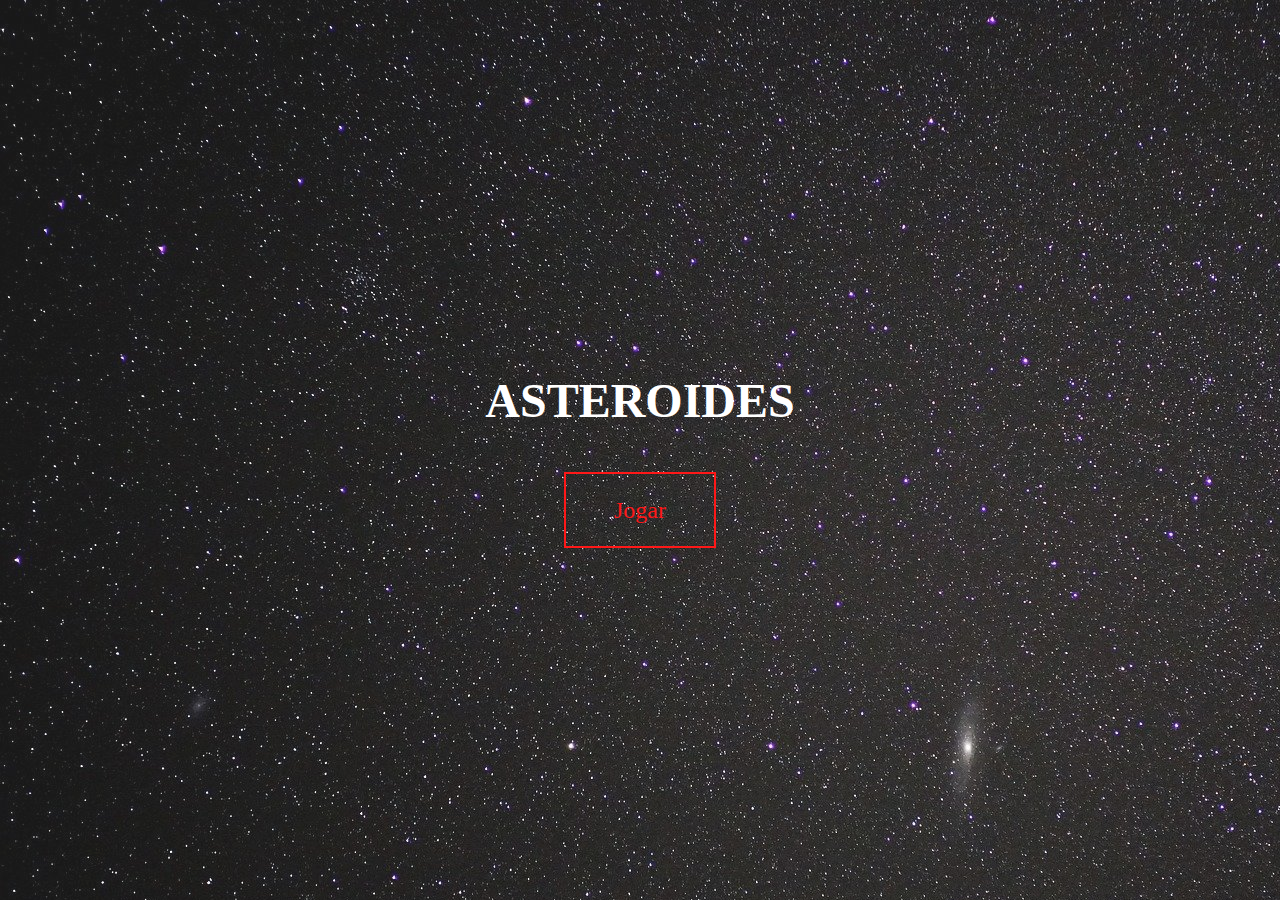
==== AsteroidesProjeto/index.html @ 0e21e204 "Updates" ====
<!DOCTYPE html>
<html lang="en">

<head>
  <meta charset="UTF-8">
  <title>Jogo - ASTERÓIDES</title>
  <link rel="icon" type="image/x-icon" href="./assets/img/arcade.svg">
  <link rel="stylesheet" href="./assets/css/style.css">

</head>

<body>
  <div class="body">
    <div class="buttons">
      <h1>ASTEROIDES</h1>
      <button class="game" onclick="location.href='./assets/html/game.html'">Jogar</button>
    </div>
  </div>

  <script src="./assets/js/script.js"></script>
</body>

</html>
---- AsteroidesProjeto/assets/css/style.css ----
body {
    margin: 0;
    padding: 0;
}
.body{
    color: #fff;
    background-image: url(../img/galaxy.jpg);
    opacity: 0.9;
    font: 1.5em "Revamped";
    justify-content: center;
    align-content: center;
    align-items: center;
    text-align: center;
    min-height: 100vh;
    display: flex;
}
#myCanvas {
    position: absolute;
    overflow: hidden;
    opacity: 90%;
}

.game:hover,
.game:focus {
  -webkit-animation: game 1s;
          animation: game 1s;
  box-shadow: 0 0 0 2em rgba(255, 255, 255, 0);
}

@-webkit-keyframes game {
  0% {
    box-shadow: 0 0 0 0 var(--hover);
  }
}

@keyframes game {
  0% {
    box-shadow: 0 0 0 0 var(--hover);
  }
}

.game {
  --color: red;
  --hover: lightblue;
}
button {
  color: var(--color);
  transition: 0.25s;
}
button:hover, button:focus {
  border-color: var(--hover);
  color: #fff;
}

button {
  background: none;
  border: 2px solid;
  font: inherit;
  line-height: 1;
  margin: 0.5em;
  padding: 1em 2em;
}
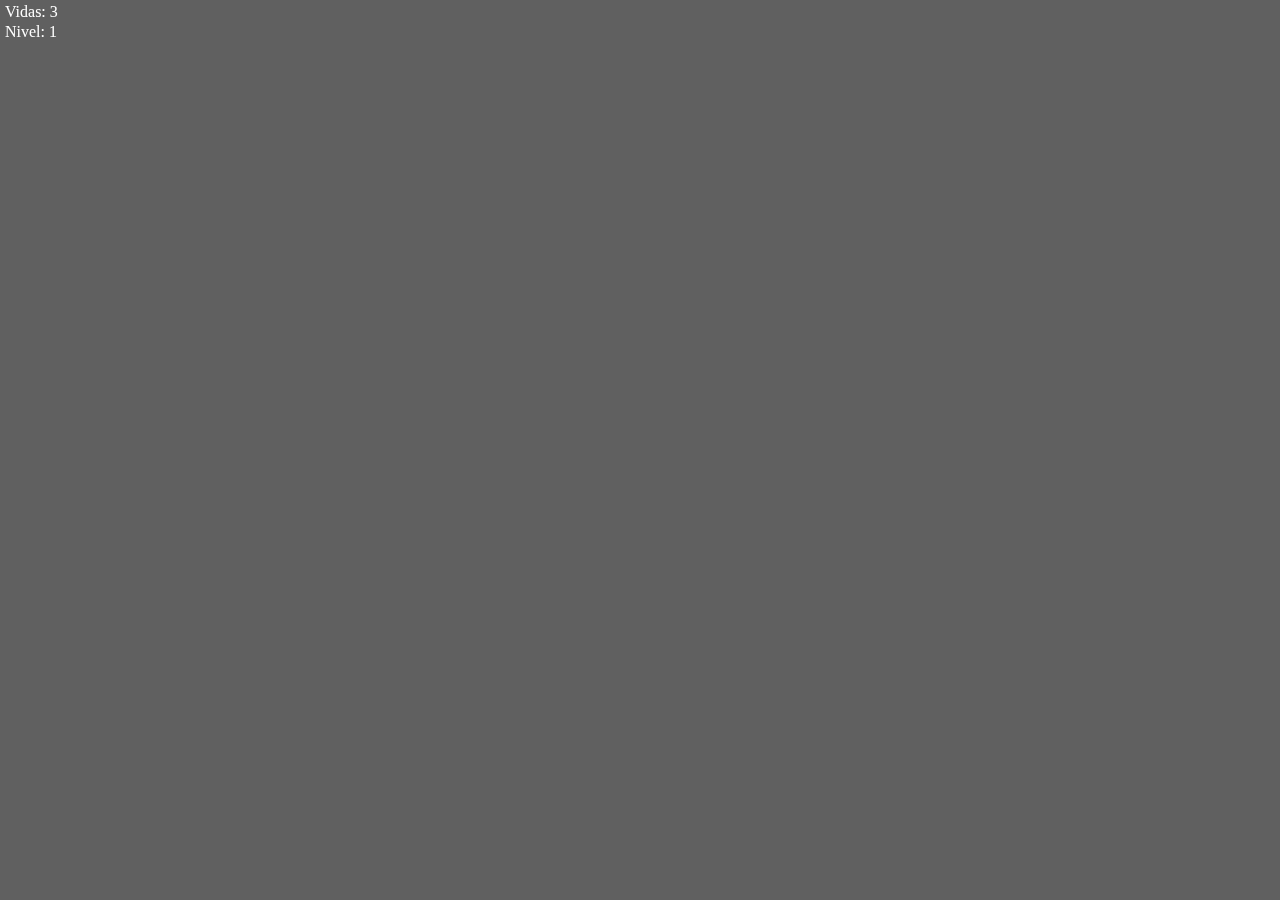
==== commit 2fc477fd: "start bullets enemy" ====
--- a/AsteroidesProjeto/index.html
+++ b/AsteroidesProjeto/index.html
@@ -4,20 +4,20 @@
 <head>
   <meta charset="UTF-8">
   <title>Jogo - ASTERÓIDES</title>
-  <link rel="icon" type="image/x-icon" href="./assets/img/arcade.svg">
-  <link rel="stylesheet" href="./assets/css/style.css">
+  <link rel="stylesheet" href="./style.css">
 
 </head>
 
 <body>
-  <div class="body">
-    <div class="buttons">
-      <h1>ASTEROIDES</h1>
-      <button class="game" onclick="location.href='./assets/html/game.html'">Jogar</button>
-    </div>
-  </div>
+  <canvas id="myCanvas">
+    Your browser does not support HTML5 Canvas.
+  </canvas>
 
-  <script src="./assets/js/script.js"></script>
+
+
+  <script src="./script.js" type="module">
+
+  </script>
 </body>
 
 </html>--- a/AsteroidesProjeto/style.css
+++ b/AsteroidesProjeto/style.css
@@ -0,0 +1,63 @@
+
+body {
+    margin: 0;
+    padding: 0;
+}
+.body{
+    color: #fff;
+    background-image: url(img/galaxy.jpg);
+    opacity: 0.9;
+    font: 1.5em "Revamped";
+    justify-content: center;
+    align-content: center;
+    align-items: center;
+    text-align: center;
+    min-height: 100vh;
+    display: flex;
+}
+#myCanvas {
+    position: absolute;
+    overflow: hidden;
+    opacity: 90%;
+}
+
+.game:hover,
+.game:focus {
+  -webkit-animation: game 1s;
+          animation: game 1s;
+  box-shadow: 0 0 0 2em rgba(255, 255, 255, 0);
+}
+
+@-webkit-keyframes game {
+  0% {
+    box-shadow: 0 0 0 0 var(--hover);
+  }
+}
+
+@keyframes game {
+  0% {
+    box-shadow: 0 0 0 0 var(--hover);
+  }
+}
+
+.game {
+  --color: red;
+  --hover: lightblue;
+}
+button {
+  color: var(--color);
+  transition: 0.25s;
+}
+button:hover, button:focus {
+  border-color: var(--hover);
+  color: #fff;
+}
+
+button {
+  background: none;
+  border: 2px solid;
+  font: inherit;
+  line-height: 1;
+  margin: 0.5em;
+  padding: 1em 2em;
+}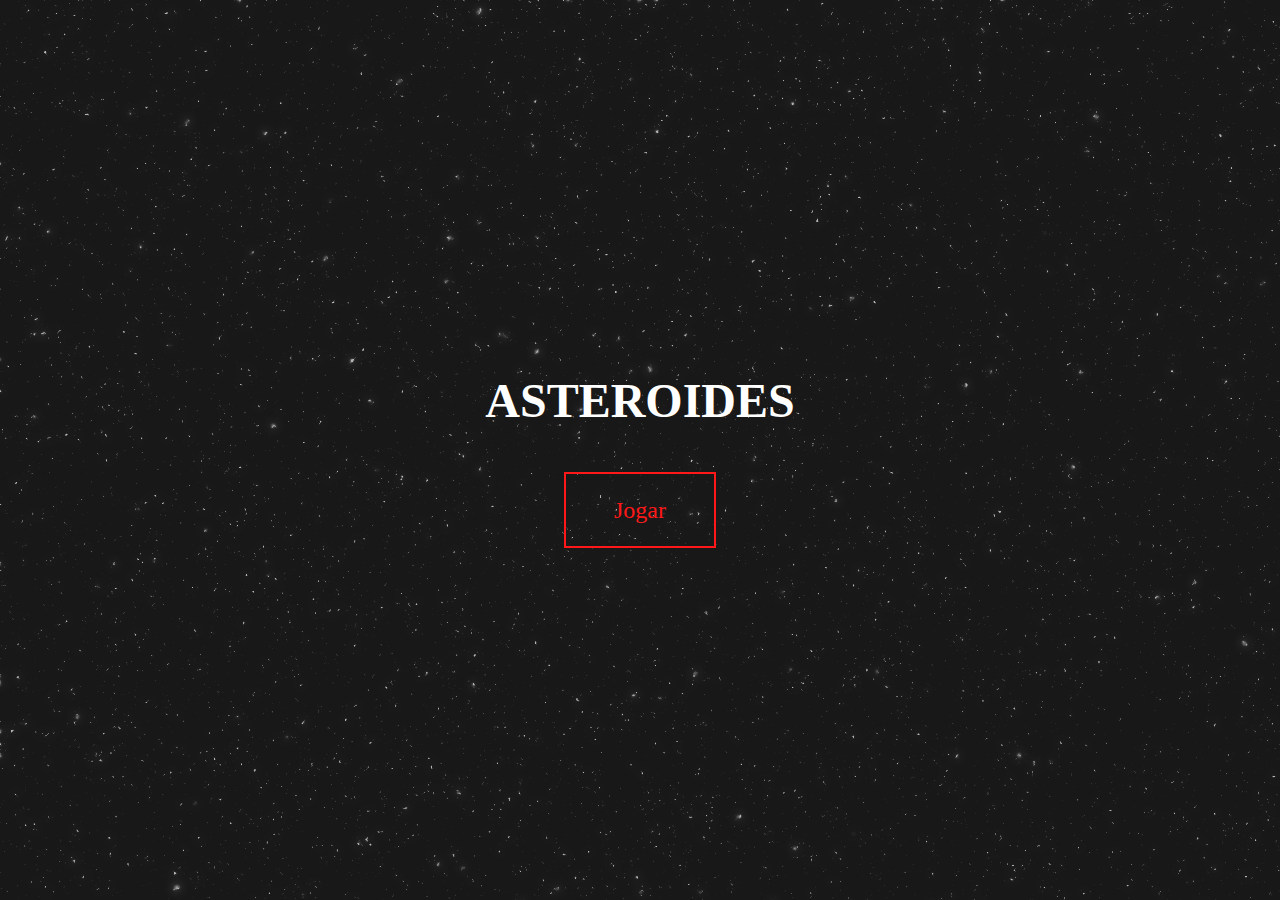
==== commit 388fc465: "Update index.html" ====
--- a/AsteroidesProjeto/index.html
+++ b/AsteroidesProjeto/index.html
@@ -4,20 +4,20 @@
 <head>
   <meta charset="UTF-8">
   <title>Jogo - ASTERÓIDES</title>
-  <link rel="stylesheet" href="./style.css">
+  <link rel="icon" type="image/x-icon" href="./assets/img/arcade.svg">
+  <link rel="stylesheet" href="./assets/css/style.css">
 
 </head>
 
 <body>
-  <canvas id="myCanvas">
-    Your browser does not support HTML5 Canvas.
-  </canvas>
-
-
-
-  <script src="./script.js" type="module">
-
-  </script>
+  <div class="body">
+    <div class="buttons">
+      <h1>ASTEROIDES</h1>
+      <button class="game" onclick="location.href='./assets/html/game.html'">Jogar</button>
+    </div>
+  </div>
+  <script src="script.js"></script>
+  <script src="./assets/js/asteroid.js"></script>
 </body>
 
 </html>--- a/AsteroidesProjeto/assets/css/style.css
+++ b/AsteroidesProjeto/assets/css/style.css
@@ -0,0 +1,63 @@
+
+body {
+    margin: 0;
+    padding: 0;
+}
+.body{
+    color: #fff;
+    background-image: url(../img/galaxy.png);
+    opacity: 0.9;
+    font: 1.5em "Revamped";
+    justify-content: center;
+    align-content: center;
+    align-items: center;
+    text-align: center;
+    min-height: 100vh;
+    display: flex;
+}
+#myCanvas {
+    position: absolute;
+    overflow: hidden;
+    opacity: 90%;
+}
+
+.game:hover,
+.game:focus {
+  -webkit-animation: game 1s;
+          animation: game 1s;
+  box-shadow: 0 0 0 2em rgba(255, 255, 255, 0);
+}
+
+@-webkit-keyframes game {
+  0% {
+    box-shadow: 0 0 0 0 var(--hover);
+  }
+}
+
+@keyframes game {
+  0% {
+    box-shadow: 0 0 0 0 var(--hover);
+  }
+}
+
+.game {
+  --color: red;
+  --hover: lightblue;
+}
+button {
+  color: var(--color);
+  transition: 0.25s;
+}
+button:hover, button:focus {
+  border-color: var(--hover);
+  color: #fff;
+}
+
+button {
+  background: none;
+  border: 2px solid;
+  font: inherit;
+  line-height: 1;
+  margin: 0.5em;
+  padding: 1em 2em;
+}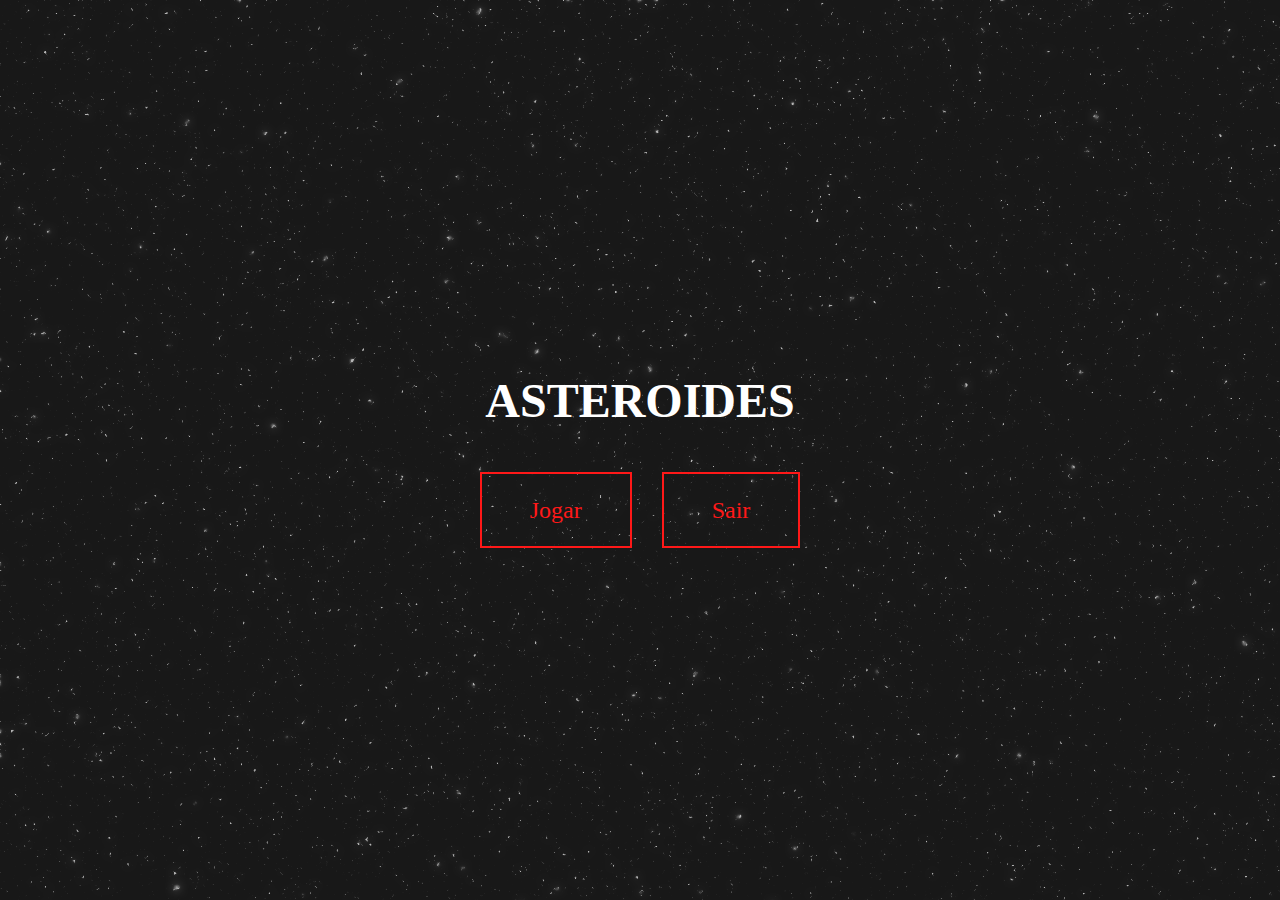
==== commit 94c92545: "Update index.html" ====
--- a/AsteroidesProjeto/index.html
+++ b/AsteroidesProjeto/index.html
@@ -14,10 +14,13 @@
     <div class="buttons">
       <h1>ASTEROIDES</h1>
       <button class="game" onclick="location.href='./assets/html/game.html'">Jogar</button>
+      <button type="button" class="game" onclick="window.close();">Sair</button>
     </div>
   </div>
   <script src="script.js"></script>
-  <script src="./assets/js/asteroid.js"></script>
+  <script type="text/javascript">
+    window.close();
+  </script>
 </body>
 
 </html>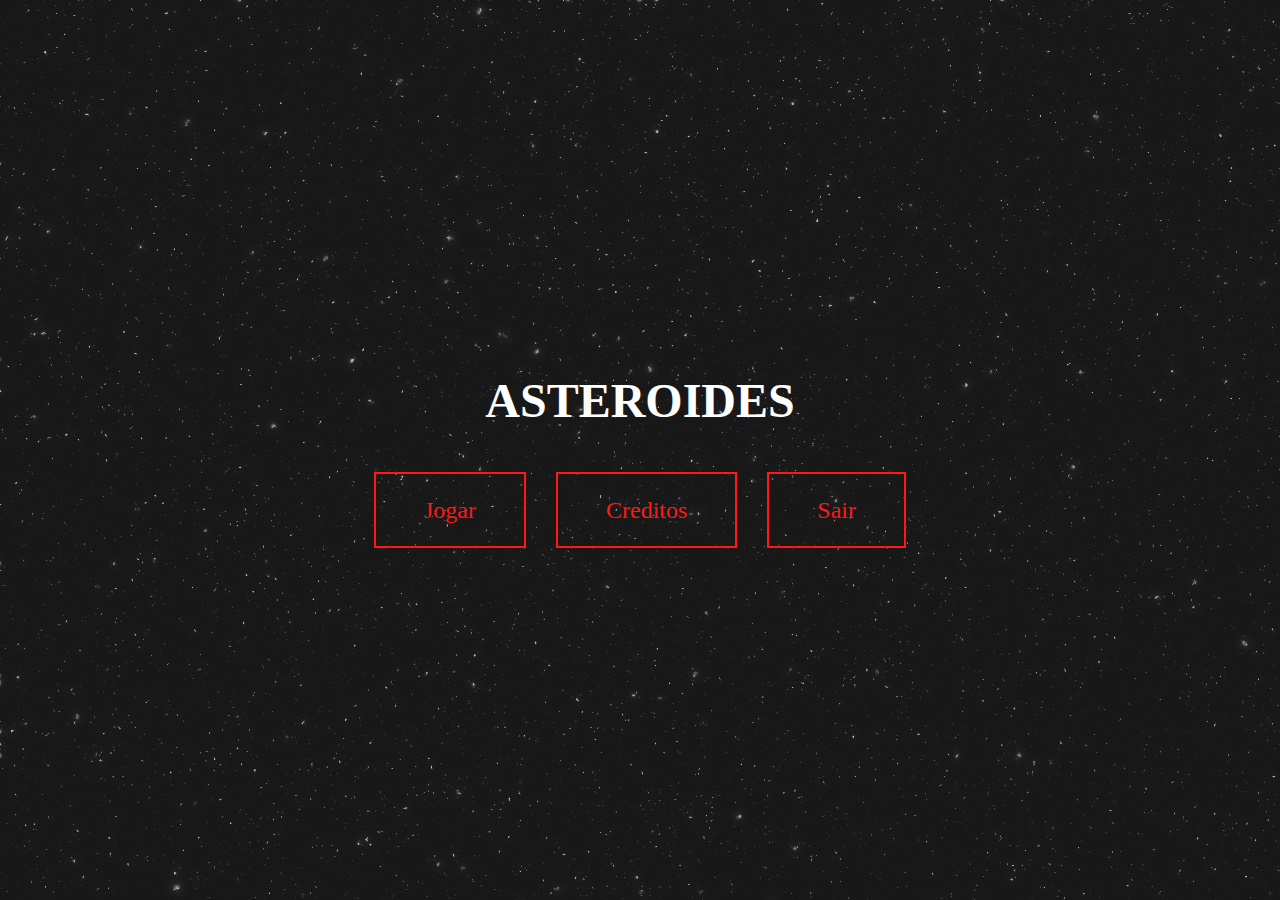
==== commit 97dae2e1: "update" ====
--- a/AsteroidesProjeto/index.html
+++ b/AsteroidesProjeto/index.html
@@ -1,10 +1,10 @@
-<!DOCTYPE html>
+<!DOCTYPE html onload="window.open();">
 <html lang="en">
 
 <head>
   <meta charset="UTF-8">
   <title>Jogo - ASTERÓIDES</title>
-  <link rel="icon" type="image/x-icon" href="./assets/img/arcade.svg">
+  <link rel="icon" type="image/x-icon" href="./assets/img/spaceship.svg">
   <link rel="stylesheet" href="./assets/css/style.css">
 
 </head>
@@ -14,9 +14,11 @@
     <div class="buttons">
       <h1>ASTEROIDES</h1>
       <button class="game" onclick="location.href='./assets/html/game.html'">Jogar</button>
+      <button class="game" onclick="location.href='./assets/html/credits.html'">Creditos</button>
       <button type="button" class="game" onclick="window.close();">Sair</button>
     </div>
   </div>
+  <script src="assets/js/asteroid.js"></script>
   <script src="script.js"></script>
   <script type="text/javascript">
     window.close();
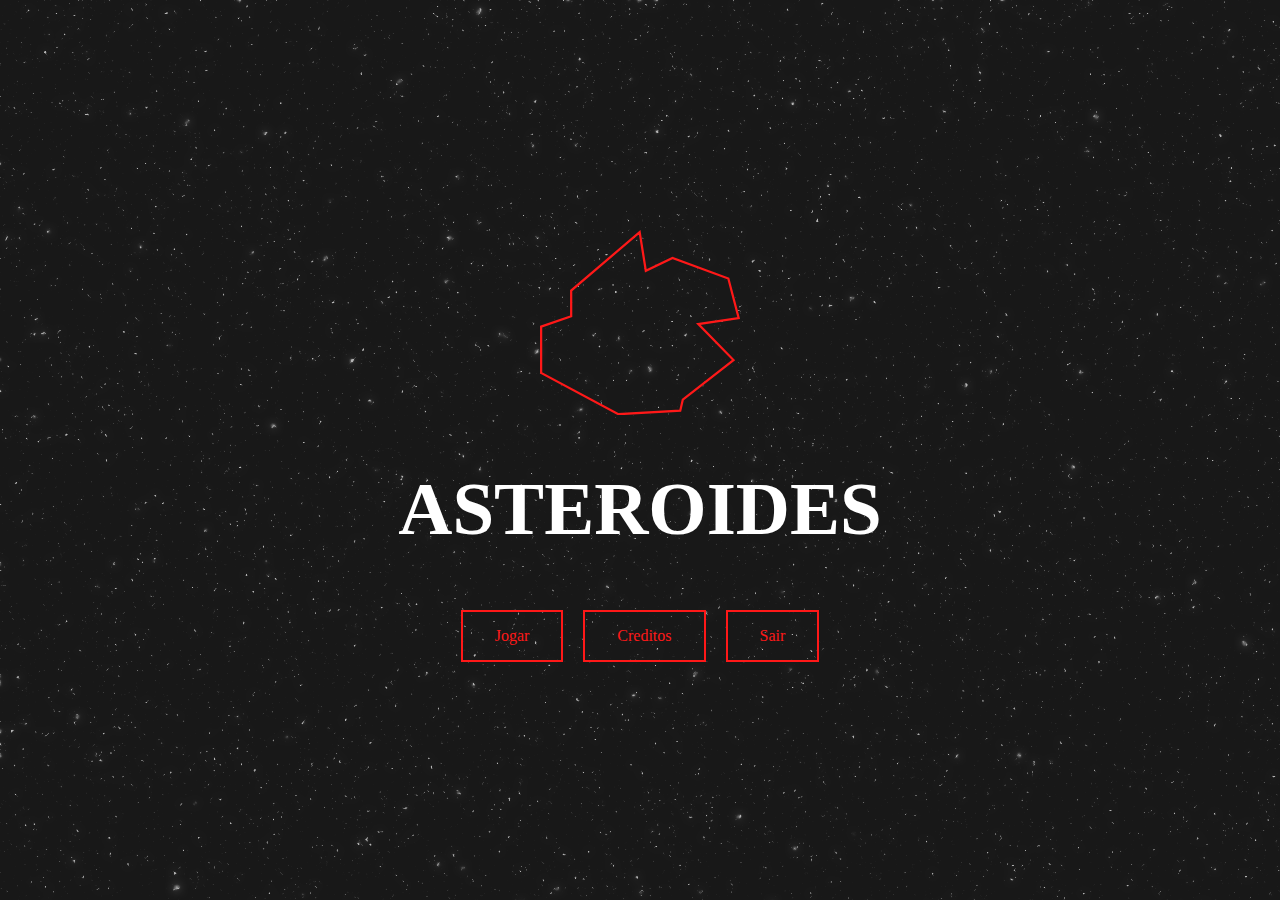
==== commit d3026a78: "updates" ====
--- a/AsteroidesProjeto/index.html
+++ b/AsteroidesProjeto/index.html
@@ -12,13 +12,16 @@
 <body>
   <div class="body">
     <div class="buttons">
+      <svg xmlns="http://www.w3.org/2000/svg" viewBox="0 0 178.4 165.3" width="200" height="auto">
+        <polygon class="a"
+          points="1 127.5 1 86.2 27.8 77 27.8 54 88.9 1.9 94.4 36.4 118.2 24.9 168 43.3 177.2 78.5 141.2 83.9 172.6 116 127.4 151.3 125.1 161.2 69.9 164.3 1 127.5" />
+      </svg>
       <h1>ASTEROIDES</h1>
       <button class="game" onclick="location.href='./assets/html/game.html'">Jogar</button>
       <button class="game" onclick="location.href='./assets/html/credits.html'">Creditos</button>
       <button type="button" class="game" onclick="window.close();">Sair</button>
     </div>
   </div>
-  <script src="assets/js/asteroid.js"></script>
   <script src="script.js"></script>
   <script type="text/javascript">
     window.close();
--- a/AsteroidesProjeto/assets/css/style.css
+++ b/AsteroidesProjeto/assets/css/style.css
@@ -7,13 +7,17 @@
     color: #fff;
     background-image: url(../img/galaxy.png);
     opacity: 0.9;
-    font: 1.5em "Revamped";
+    font: 1em "Revamped";
     justify-content: center;
     align-content: center;
     align-items: center;
     text-align: center;
     min-height: 100vh;
     display: flex;
+}
+
+h1{
+  font-size: 75px;
 }
 #myCanvas {
     position: absolute;
@@ -60,4 +64,31 @@
   line-height: 1;
   margin: 0.5em;
   padding: 1em 2em;
+}
+
+svg {
+  animation-name: asteroid;
+  animation-duration: 15.5s;
+  /* Things added */
+  animation-iteration-count: infinite;
+  transform-origin: 50% 50%;
+  display: inline-block;
+  /* <--- */
+}
+
+@keyframes asteroid {
+  0% {
+    transform: rotate(0deg);
+  }
+
+  100% {
+    transform: rotate(360deg);
+  }
+}
+
+.a {
+  fill: none;
+  stroke: red;
+  stroke-miterlimit: 10;
+  stroke-width: 2px;
 }